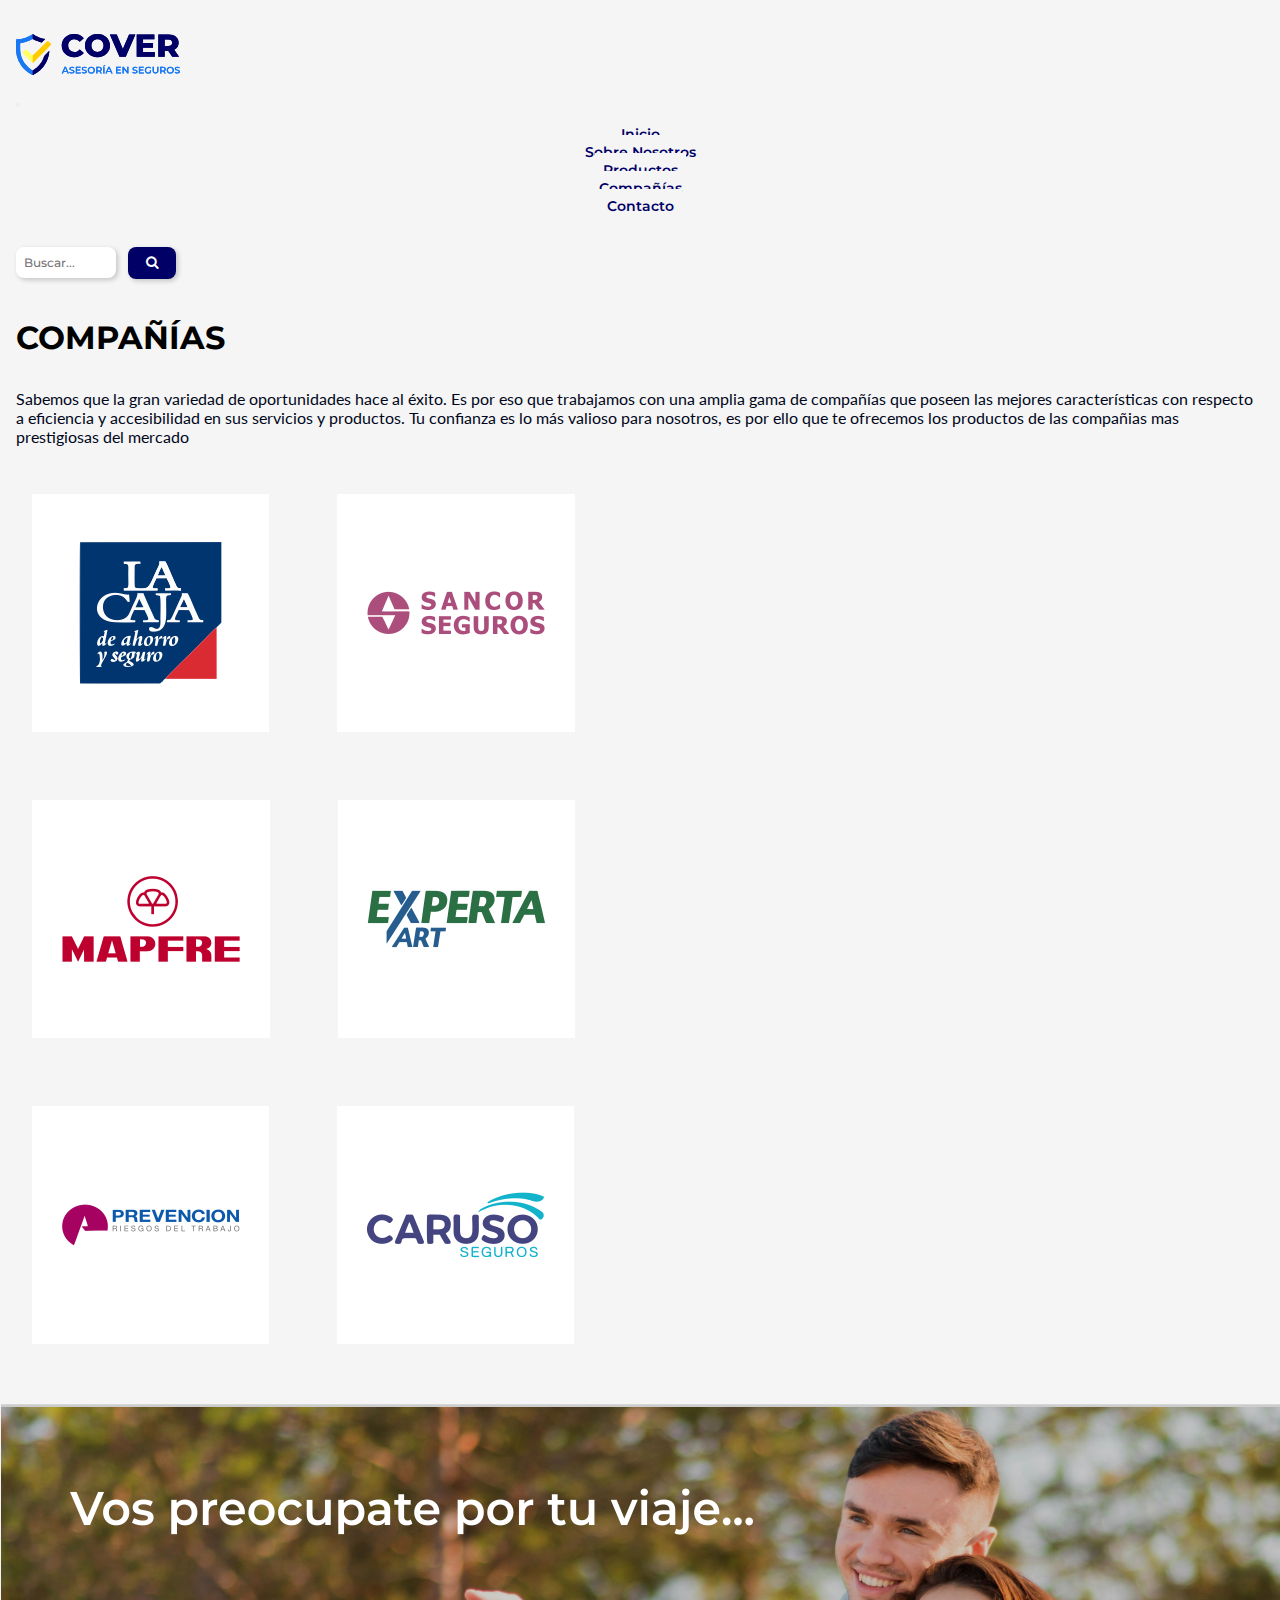
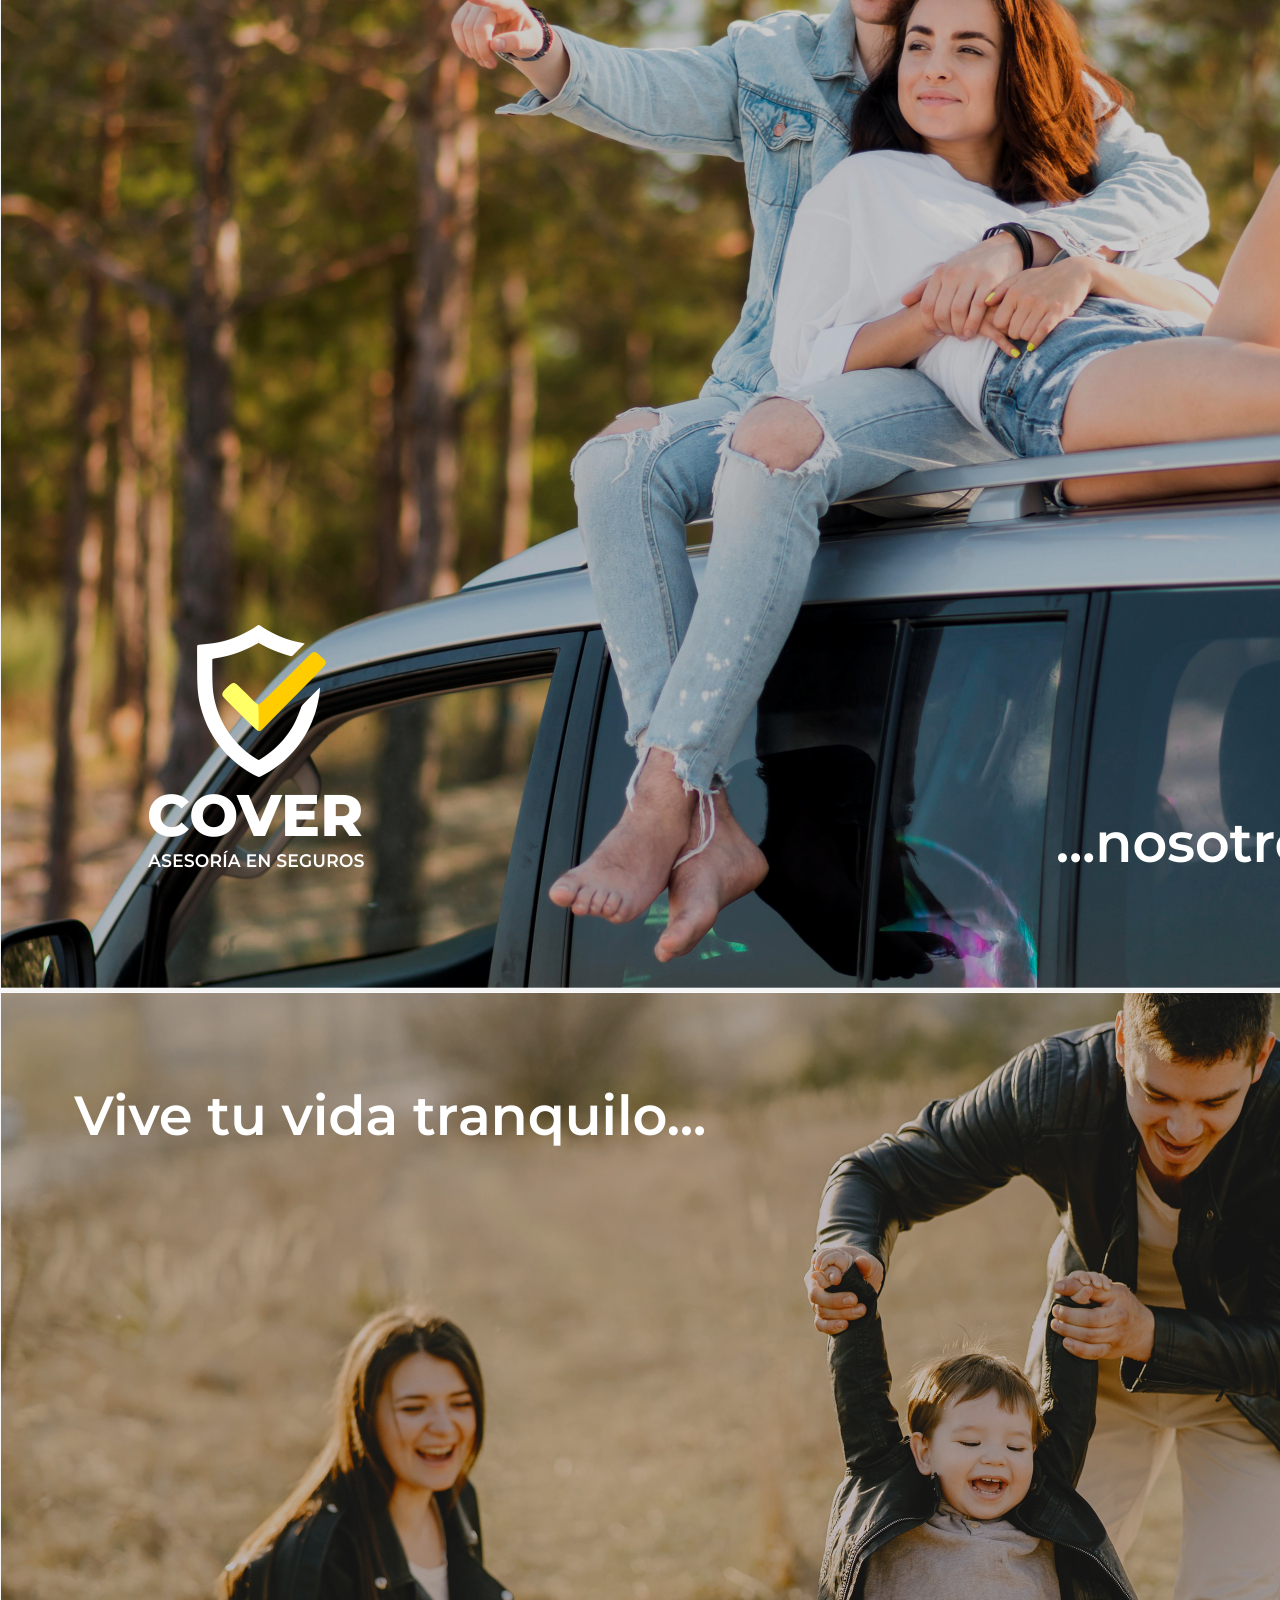
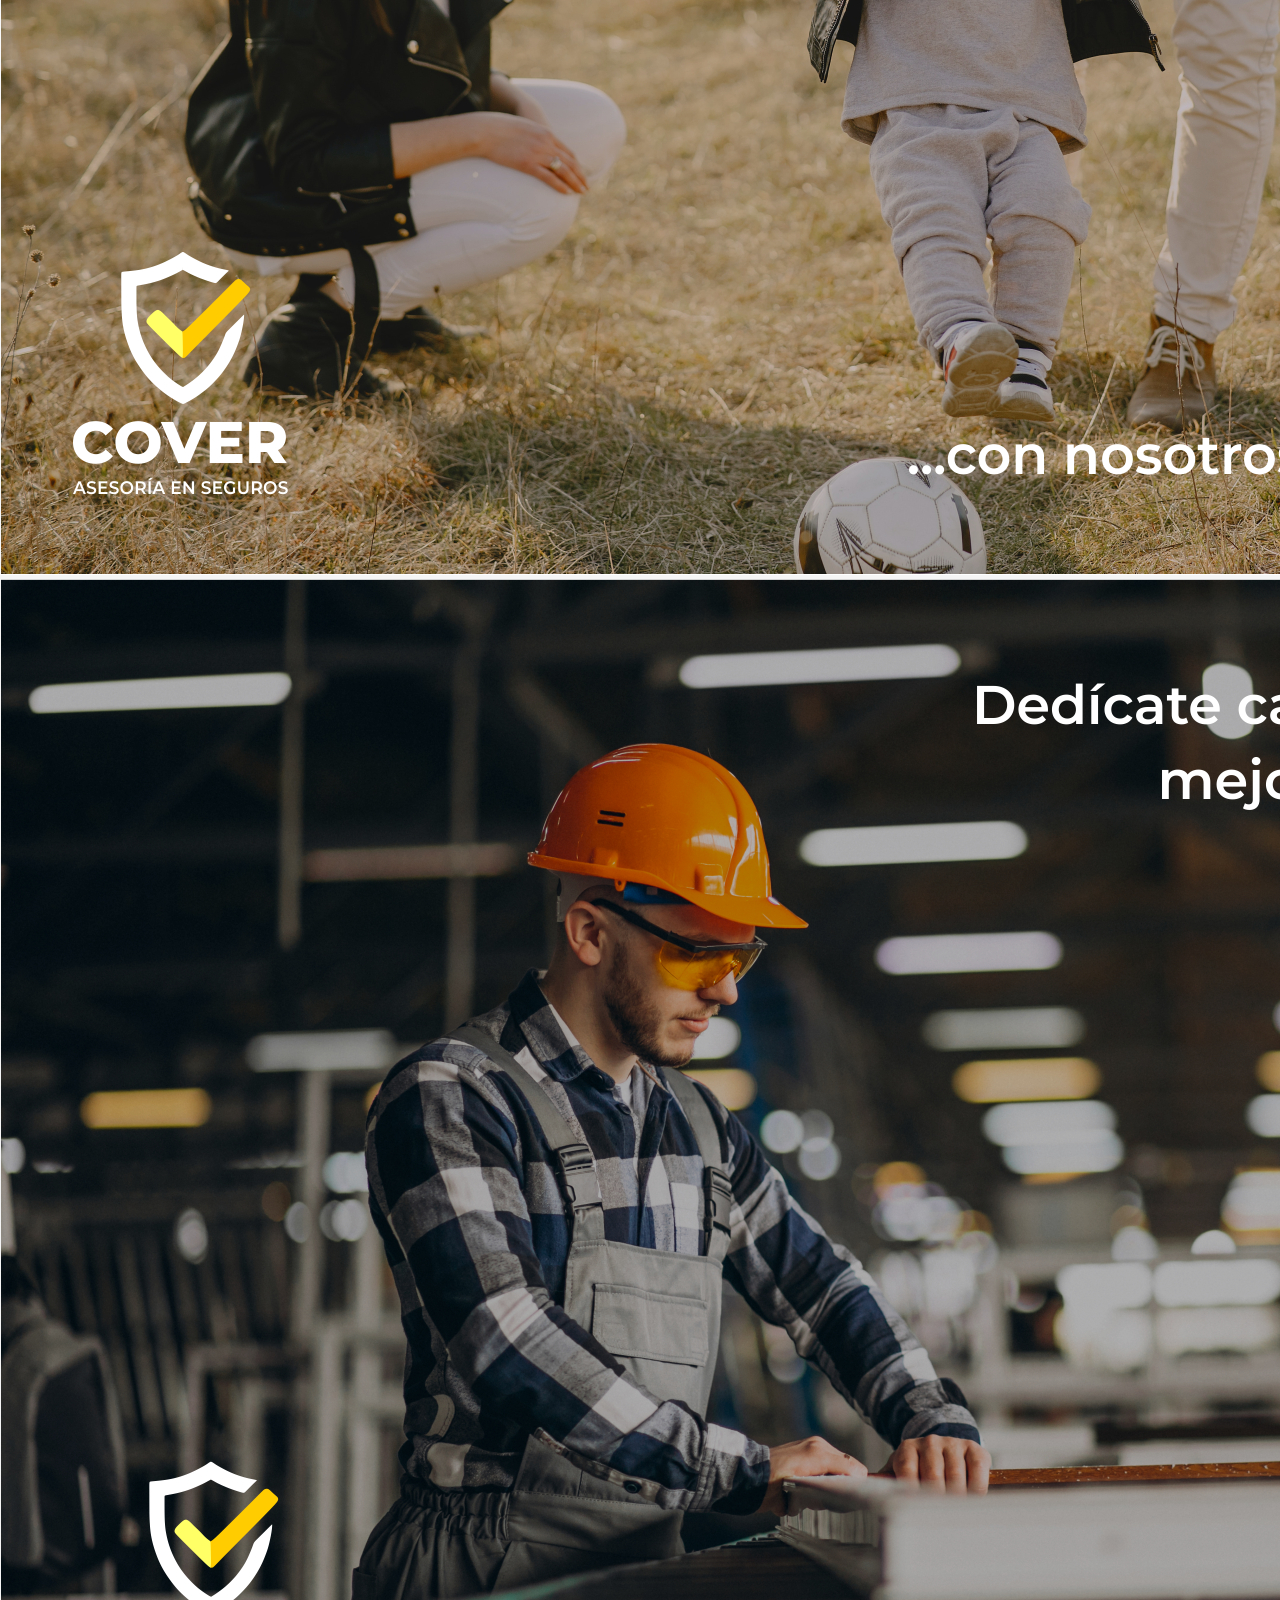
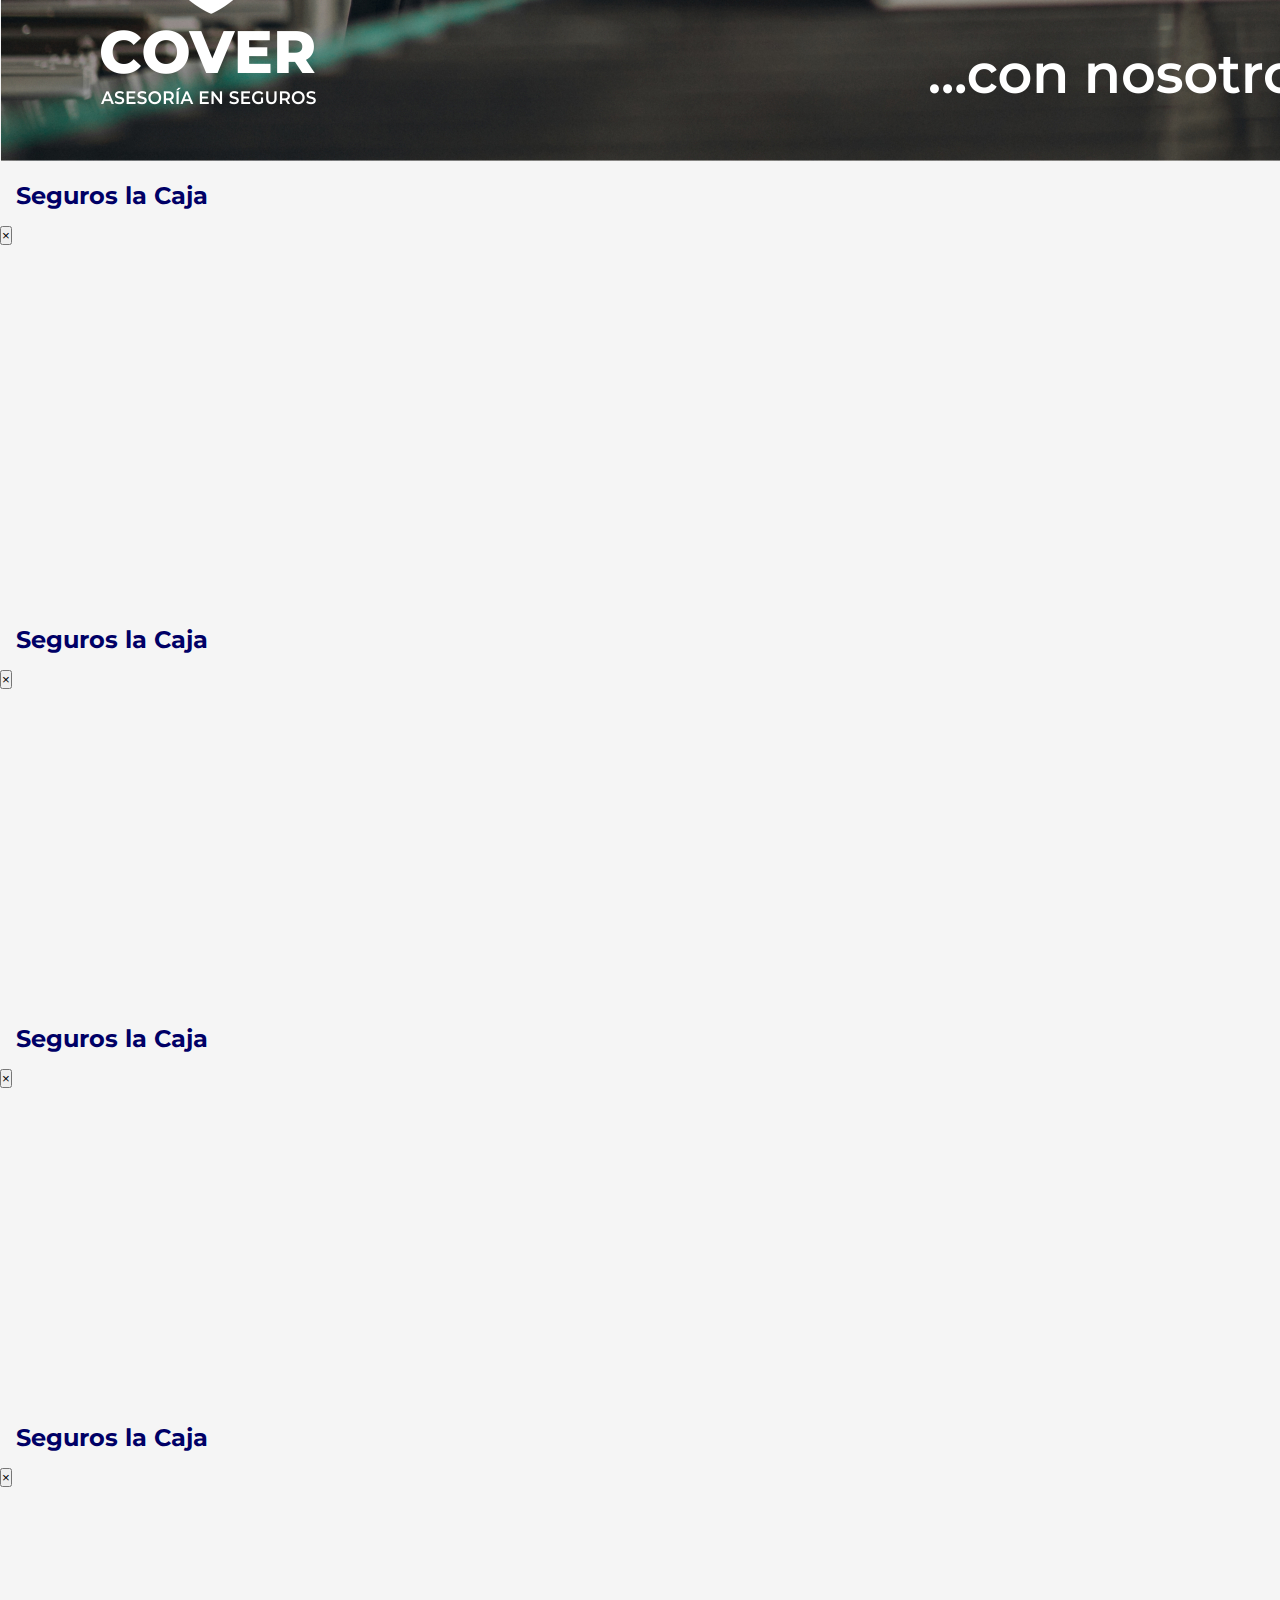
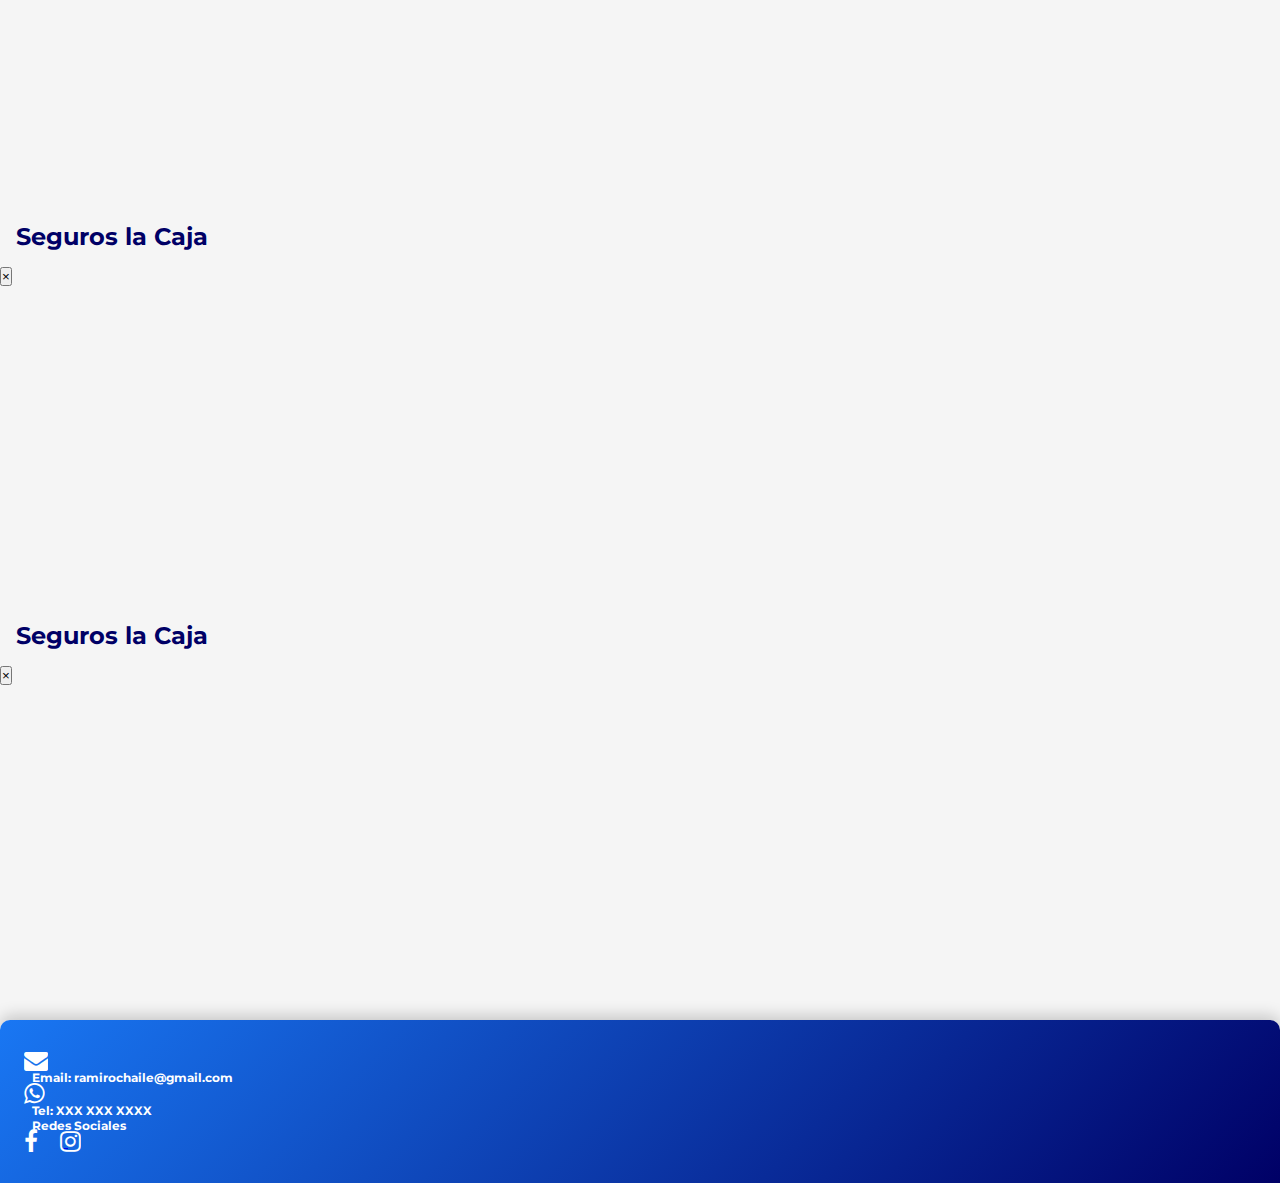
==== companias.html @ 0ffdca9f "Archivos a commit" ====
<!DOCTYPE html>
<html lang="ES">
    <head>
        <meta charset="UTF-8">

        <meta name="viewport" content="width=device-width, initial-scale=1">

        <meta name="keywords" content="seguros, seguro de auto, seguro de vida, art, la caja, sancor, caruso, experta, poliza, seguro de moto, seguro patrimonial, sepelio, accidentes personales, prevención">
        
        <title>Compañías - COVER</title>

        <link rel="stylesheet" href="https://cdnjs.cloudflare.com/ajax/libs/animate.css/4.1.1/animate.min.css">
        
        <link rel="stylesheet" href="https://cdnjs.cloudflare.com/ajax/libs/font-awesome/4.7.0/css/font-awesome.min.css">

        <link rel="stylesheet" href="https://cdn.jsdelivr.net/npm/bootstrap@4.5.3/dist/css/bootstrap.min.css" integrity="sha384-TX8t27EcRE3e/ihU7zmQxVncDAy5uIKz4rEkgIXeMed4M0jlfIDPvg6uqKI2xXr2" crossorigin="anonymous">
        
        <link rel="stylesheet" href="css/estilos.css">
    </head>

    <body>
        <header>
            <nav class="navbar navbar-expand-md navbar-light justify-content-between">
                <!--logo de cover-->
                <a class="navbar-brand link_logo" href="index.html">
                    <img src="Multimedia/Logo_COVER.svg" class="img-fluid" alt="logo cover">
                </a>
                
                <button class="navbar-toggler" type="button" data-toggle="collapse" data-target="#navbarTogglerDemo02"
                    aria-controls="navbarTogglerDemo02" aria-expanded="false" aria-label="Toggle navigation">
                    <span class="navbar-toggler-icon"></span>
                </button>
                
                <!--menu-->
                <div class="collapse navbar-collapse row justify-content-between align-items-center" id="navbarTogglerDemo02">
                    <ul class="navbar-nav mr-auto mt-2 mt-lg-0">
                        <li class="nav-item">
                            <a href="index.html">Inicio</a>
                        </li>
                        <li class="nav-item">
                            <a href="sobre-nosotros.html">Sobre Nosotros</a>
                        </li>
                        <li class="nav-item">
                            <a href="productos.html">Productos</a>
                        </li>
                        <li class="nav-item">
                            <a href="compañias.html">Compañías</a>
                        </li>
                        <li class="nav-item">
                            <a href="contacto.html">Contacto</a>
                        </li>
                    </ul>
                
                <!--barra de busqueda-->
                    <form class="buscador form-inline my-2 my-lg-0">
                        <input class="barra form-control mr-sm-2" type="search" placeholder="Buscar...">
                        <button class="buscar btn my-2 my-sm-0" type="submit">
                            <i class="fa fa-search"></i>
                        </button>
                    </form>
                </div>
            </nav>
        </header>

        <main>
            <div class="container">
                <div>
                    <h1>COMPAÑÍAS</h1>
                </div>
                <section class="catalogox6">
                    <p>Sabemos que la gran variedad de oportunidades hace al éxito. Es por eso que trabajamos con una amplia gama de compañías que poseen las mejores características con respecto a eficiencia y accesibilidad en sus servicios y productos. Tu confianza es lo más valioso para nosotros, es por ello que te ofrecemos los productos de las compañias mas prestigiosas del mercado</p> 
                    <div class="row justify-content-between align-items-center wow animate__animated animate__fadeIn">
                        <div class="col-12 col-md-4">
                            <img src="Multimedia/Caja_compañias.jpg" class="img-fluid" alt="logo la caja" data-toggle="modal" data-target="#video-caja">
                            <img src="Multimedia/Sancor_compañias.jpg" class="img-fluid" alt="logo de sancor" data-toggle="modal" data-target="#video-sancor">
                        </div>
                        <div class="col-12 col-md-4">
                            <img src="Multimedia/Mapfre_compañias.jpg" class="img-fluid" alt="logo de mapfre" data-toggle="modal" data-target="#video-mapfre">
                            <img src="Multimedia/Experta_compañias.jpg" class="img-fluid" alt="logo de experta" data-toggle="modal" data-target="#video-experta">
                        </div>
                        <div class="col-12 col-md-4">
                            <img src="Multimedia/Prevencion_compañias.jpg" class="img-fluid" alt="logo de prevencion" data-toggle="modal" data-target="#video-prevencion">
                            <img src="Multimedia/Caruso_compañias.jpg" class="img-fluid" alt="logo de caruso" data-toggle="modal" data-target="#video-caruso"> 
                        </div>
                    </div>
                </section>
                
                <section>
                    <div class="row justify-content-center align-items-center"> 
                        <div id="carouselExampleIndicators" class="carousel slide col-md-10 my-4" data-ride="carousel">
                            <ol class="carousel-indicators">
                            <li data-target="#carouselExampleIndicators" data-slide-to="0" class="active"></li>
                            <li data-target="#carouselExampleIndicators" data-slide-to="1"></li>
                            <li data-target="#carouselExampleIndicators" data-slide-to="2"></li>
                            </ol>
                            <div class="carousel-inner">
                            <div class="carousel-item active">
                                <img src="Multimedia/Banner_home.jpg" class="d-block w-100" alt="gente en un auto"> 
                            </div>
                            <div class="carousel-item">
                                <img src="Multimedia/Banner_productos.jpg" class="d-block w-100" alt="padres con su hijo en el campo">
                            </div>
                            <div class="carousel-item">
                                <img src="Multimedia/Banner_compañias.jpg" class="d-block w-100" alt="hombre ensamblando una ventana">
                            </div>
                            </div>
                            <a class="carousel-control-prev" href="#carouselExampleIndicators" role="button" data-slide="prev">
                            <span class="carousel-control-prev-icon" aria-hidden="true"></span>
                            <span class="sr-only">Previous</span>
                            </a>
                            <a class="carousel-control-next" href="#carouselExampleIndicators" role="button" data-slide="next">
                            <span class="carousel-control-next-icon" aria-hidden="true"></span>
                            <span class="sr-only">Next</span>
                            </a>
                        </div>
                    </div>
                </section>
            </div>

            <section class="modal-companias">
                <!-- modal la caja -->
                <div class="modal fade" id="video-caja" tabindex="-1" aria-labelledby="exampleModalLabel" aria-hidden="true">
                    <div class="modal-dialog modal-lg">
                        <div class="modal-content">
                            <div class="modal-header">
                                <h2 class="modal-title" id="exampleModalLabel">Seguros la Caja</h2>
                                <button type="button" class="close" data-dismiss="modal" aria-label="Close">
                                <span aria-hidden="true">&times;</span>
                                </button>
                            </div>
                            <div class="modal-body">
                                <iframe width="640" height="360" src="https://www.youtube.com/embed/HlJKCazLMvU" frameborder="0" allow="accelerometer; autoplay; clipboard-write; encrypted-media; gyroscope; picture-in-picture" allowfullscreen class="container-fluid"></iframe>
                            </div>
                        </div>
                    </div>
                </div>
                
                <!-- modal sancor -->
                <div class="modal fade" id="video-sancor" tabindex="-1" aria-labelledby="exampleModalLabel" aria-hidden="true">
                    <div class="modal-dialog modal-lg">
                        <div class="modal-content">
                            <div class="modal-header">
                                <h2 class="modal-title" id="exampleModalLabel">Seguros la Caja</h2>
                                <button type="button" class="close" data-dismiss="modal" aria-label="Close">
                                <span aria-hidden="true">&times;</span>
                                </button>
                            </div>
                            <div class="modal-body">
                                <iframe width="560" height="315" src="https://www.youtube.com/embed/t7zXTLhhemU" frameborder="0" allow="accelerometer; autoplay; clipboard-write; encrypted-media; gyroscope; picture-in-picture" allowfullscreen class="container-fluid"></iframe>
                            </div>
                        </div>
                    </div>
                </div>

                <!-- modal mapfre -->
                <div class="modal fade" id="video-mapfre" tabindex="-1" aria-labelledby="exampleModalLabel" aria-hidden="true">
                    <div class="modal-dialog modal-lg">
                        <div class="modal-content">
                            <div class="modal-header">
                                <h2 class="modal-title" id="exampleModalLabel">Seguros la Caja</h2>
                                <button type="button" class="close" data-dismiss="modal" aria-label="Close">
                                <span aria-hidden="true">&times;</span>
                                </button>
                            </div>
                            <div class="modal-body">
                                <iframe width="560" height="315" src="https://www.youtube.com/embed/Rt0K0_74h3g" frameborder="0" allow="accelerometer; autoplay; clipboard-write; encrypted-media; gyroscope; picture-in-picture" allowfullscreen class="container-fluid"></iframe>
                            </div>
                        </div>
                    </div>
                </div>

                <!-- modal experta -->
                <div class="modal fade" id="video-experta" tabindex="-1" aria-labelledby="exampleModalLabel" aria-hidden="true">
                    <div class="modal-dialog modal-lg">
                        <div class="modal-content">
                            <div class="modal-header">
                                <h2 class="modal-title" id="exampleModalLabel">Seguros la Caja</h2>
                                <button type="button" class="close" data-dismiss="modal" aria-label="Close">
                                <span aria-hidden="true">&times;</span>
                                </button>
                            </div>
                            <div class="modal-body">
                                <iframe width="560" height="315" src="https://www.youtube.com/embed/iCLmuOPPe90" frameborder="0" allow="accelerometer; autoplay; clipboard-write; encrypted-media; gyroscope; picture-in-picture" allowfullscreen class="container-fluid"></iframe>
                            </div>
                        </div>
                    </div>
                </div>

                <!-- modal prevencion -->
                <div class="modal fade" id="video-prevencion" tabindex="-1" aria-labelledby="exampleModalLabel" aria-hidden="true">
                    <div class="modal-dialog modal-lg">
                        <div class="modal-content">
                            <div class="modal-header">
                                <h2 class="modal-title" id="exampleModalLabel">Seguros la Caja</h2>
                                <button type="button" class="close" data-dismiss="modal" aria-label="Close">
                                <span aria-hidden="true">&times;</span>
                                </button>
                            </div>
                            <div class="modal-body">
                                <iframe width="560" height="315" src="https://www.youtube.com/embed/jJbEKmm_jBE" frameborder="0" allow="accelerometer; autoplay; clipboard-write; encrypted-media; gyroscope; picture-in-picture" allowfullscreen class="container-fluid"></iframe>
                            </div>
                        </div>
                    </div>
                </div>

                 <!-- modal caruso -->
                 <div class="modal fade" id="video-caruso" tabindex="-1" aria-labelledby="exampleModalLabel" aria-hidden="true">
                    <div class="modal-dialog modal-lg">
                        <div class="modal-content">
                            <div class="modal-header">
                                <h2 class="modal-title" id="exampleModalLabel">Seguros la Caja</h2>
                                <button type="button" class="close" data-dismiss="modal" aria-label="Close">
                                <span aria-hidden="true">&times;</span>
                                </button>
                            </div>
                            <div class="modal-body">
                                <iframe width="560" height="315" src="https://www.youtube.com/embed/3tds2s4Ql-g" frameborder="0" allow="accelerometer; autoplay; clipboard-write; encrypted-media; gyroscope; picture-in-picture" allowfullscreen class="container-fluid"></iframe>
                            </div>
                        </div>
                    </div>
                </div>
            </section>
        </main>
    
        <footer class="pie">
            <div class="row row-cols-2 justify-content-around align-items-center">
                <section class="col-12 col-lg-9 row row-cols-2 justify-content-around align-items-center">
                    <div class="col-12 col-sm-6 row row-cols-2 justify-content-around align-items-center mt-4">
                        <i class="col-1 fa fa-envelope"></i>
                        <p class="col-11">Email: ramirochaile@gmail.com</p>
                    </div>    
                    
                    <div class="col-12 col-sm-6 row row-cols-2 justify-content-between align-items-center mt-4">
                        <a href="https://wa.link/25ui5s" class="col-1">
                            <i class="fa fa-whatsapp"></i>
                        </a>
                        
                        <p class="col-11">Tel: XXX XXX XXXX</p>
                    </div>
                </section>

                <section class="col-12 col-lg-3 row row-cols-2 justify-content-end align-items-center mt-4">
                    <div class="col-8 col-sm-9">
                        <p class="text-right">Redes Sociales</p>
                    </div>    
                    
                    <div class="col-4 col-sm-3 row row-cols-2">
                        <a href="https://www.facebook.com/COVER-Asesor%C3%ADa-en-Seguros-105565467604533" class="col-6">
                            <i class="fa fa-facebook  ml-2"></i>
                        </a>
                        
                        <a href="https://www.instagram.com/cover_seguros/" class="col-6">
                            <i class="fa fa-instagram  ml-2"></i>
                        </a>
                    </div>
                </section> 
            </div>
        </footer>

        <!--WOW-->
        <script src="js/wow.min.js"></script>
        <script>
        new WOW().init();
        </script>

        <!--Bootstrap-->
        <script src="https://code.jquery.com/jquery-3.5.1.slim.min.js" integrity="sha384-DfXdz2htPH0lsSSs5nCTpuj/zy4C+OGpamoFVy38MVBnE+IbbVYUew+OrCXaRkfj" crossorigin="anonymous"></script>
        <script src="https://cdn.jsdelivr.net/npm/popper.js@1.16.1/dist/umd/popper.min.js" integrity="sha384-9/reFTGAW83EW2RDu2S0VKaIzap3H66lZH81PoYlFhbGU+6BZp6G7niu735Sk7lN" crossorigin="anonymous"></script>
        <script src="https://cdn.jsdelivr.net/npm/bootstrap@4.5.3/dist/js/bootstrap.min.js" integrity="sha384-w1Q4orYjBQndcko6MimVbzY0tgp4pWB4lZ7lr30WKz0vr/aWKhXdBNmNb5D92v7s" crossorigin="anonymous"></script>
    </body>
</html>
---- css/estilos.css ----
@import url('https://fonts.googleapis.com/css2?family=Lato:ital,wght@0,300;0,400;1,300;1,400&family=Montserrat:ital,wght@0,300;0,400;0,600;0,700;1,300;1,400;1,600;1,700&display=swap');

* {
    margin: 0;
    padding: 0;
    box-sizing: border-box;
    z-index: 0;
}

/**Estilos generales**/

body {
    background-color: whitesmoke;
    }

h1{
    color: #000000;
    font-style: normal;
    font-weight: 700;
    font-family: 'Montserrat', sans-serif;
    font-size: 200%;
    padding: 16px;
    }

h2 {
    color: #000066;
    font-style: normal;
    font-weight: 700;
    font-family: 'Montserrat', sans-serif;
    font-size: 24px;
    padding: 16px;
    text-align: left;
}


h3 {
    color: #1977F3;
    font-style: normal;
    font-weight: 700;
    font-family: 'Montserrat', sans-serif;
    font-size: 24px;
    padding: 16px;
    text-align: left;
}

p{
    color: #000620;
    font-style: normal;
    font-size: large;
    font-weight: 400;
    font-family: 'Lato', sans-serif;
    line-height: auto;
    font-size: 1rem;
    padding: 16px;
    text-align: left;
}

ul{
    list-style-type: none;
    padding: 8px;
    margin: 8px;
    text-align: center;
}

.carousel-indicators li {
    width: 8px;
    height: 8px;
    border-radius: 50%;
}


/**Estilos Header**/

.link_logo {
    text-decoration: none;
    border: none; 
    padding: 8px;
    border-radius: 8px;
    margin: 8px;
}

.link_logo img {
    max-width: 180px;
    padding: 8px;
    margin: 8px;
    display: block;
    transition: transform 0.5s ease-in-out;
}

.link_logo img:hover {
    max-width: 180px;
    padding: 8px;
    margin: 8px;
    display: block;
    transform: scale(1.1);
}

.buscador {
    padding: 8px;
    margin: 8px 0;
    border: none;
   }
   
.buscador .buscar  {
    width: 48px;
    height:32px;
    background-color:#000066;
    color: white; 
    border: none;
    border-radius: 8px;
    box-shadow: 2px 2px 5px rgba(0, 0, 0, 0.2);
    transition: background-color 0.5s ease-out;
   }
   
.buscador .buscar:hover {
    width: 48px;
    height:32px;
    background-color: #1977F3;
    color: white; 
    border-radius: 8px;
    box-shadow: 2px 2px 5px rgba(0, 0, 0, 0.2);
}   

.buscador .barra {
    width: 100px;
    padding: 8px;
    margin: 8px;
    border-radius: 8px;
    font-size: 12px;
    border: none; 
    font-style: normal;
    font-weight: 500;
    font-family: 'Montserrat', sans-serif;
    color: black;
    background-color: white;
    box-shadow: 2px 2px 5px rgba(0, 0, 0, 0.2);
    transition: width 0.5s ease-in-out;
}

.buscador .barra:focus {
    width: 70%;
    padding: 8px;
    margin: 8px;
    border-radius: 8px;
    font-size: 12px;
    border: none; 
    font-style: normal;
    font-weight: 400;
    font-family: 'Montserrat', sans-serif;
    color: black;
    background-color: white;
    box-shadow: 2px 2px 5px rgba(0, 0, 0, 0.2);
    outline: none;
    }


nav ul a {
    color: #000066; 
    font-size: 14px;
    background-color: whitesmoke; 
    border-bottom: 2px solid  rgb(0, 0, 102, 0);
    font-style: normal;
    font-weight: 600;
    font-family: 'Montserrat', sans-serif; 
    padding: 8px;
    text-decoration: none;
    transition: border 0.3s ease-in;
    text-align: center;
    }

nav ul a:visited {
    color:#000066; 
    font-size: 14px;
    background-color: whitesmoke; 
    font-style: normal;
    font-weight: 600;
    font-family: 'Montserrat', sans-serif; 
    padding: 8px;
    text-decoration: none;
    text-align: center;
   }

nav ul a:hover {
    color: #000066;
    background-color: whitesmoke; 
    font-size: 14px;
    border-bottom: 2px solid  rgb(0, 0, 102, 1); 
    font-style: normal;
    font-weight: 600;
    font-family: 'Montserrat', sans-serif; 
    padding: 8px;
    text-decoration: none;
    text-align: center;
  }

nav ul a:active {
    background-color:whitesmoke;
    color: #1977F3;
    font-size: 14px;
    border: none; 
    font-style: normal;
    font-weight: 700;
    font-family: 'Montserrat', sans-serif; 
    padding: 8px;
    text-decoration: none;
    border-radius: 8px;
    text-align: center;
}

/**Estilos del Main Index**/

.catalogox4 img {
    width: 45%;
    padding: 16px;
    margin: 8px;
    transition: transform 0.3s ease-out;
    }

.catalogox4 img:hover {
    width: 45%;
    padding: 16px;
    margin: 8px;
    transform: scale(1.1);
    }

.catalogox4 .titulos-badge {
    color: #1977F3;
    font-style: normal;
    font-weight: 700;
    font-size: 1.5rem;
    font-family: 'Montserrat', sans-serif;
    text-align: center;
}

/**Estilos del Main Productos y Compañias**/
.catalogox6 img{
    padding:0;
    margin:32px;
}

.catalogox6 img {
    transition: transform 0.3s ease-out;
}

.catalogox6 img:hover {
  transform: scale(1.2)
}

/**Estilos del Main Sobre Nosotros**/

.fotos_about {
    display: flex;
    flex-direction: row;
    flex-wrap: wrap;
    justify-content: space-between;
    margin: auto;
    max-width: 1440px;
} 

.fotos_about img {
    width: 100%;
    padding: 16px;
}

/**Estilos del Main Formulario de Contacto**/

.formulario {
    background-color: #000066;
    color: white;
    padding: 16px;
    border-radius: 8px
    }

.formulario h4 {
    color:#ffffff;
    font-style: normal;
    font-size: 20px;
    font-weight: 700;
    font-family: 'Montserrat', sans-serif;
    padding: 8px;
    }

.datos-personales input {
    width: 200px;
    margin: 8px;
    padding: 8px;
    border-radius: 8px;
    color: rgba(0, 0, 0, 0.6);
    font-style: normal;
    font-size: 12px;
    font-weight: 400;
    font-family: 'Montserrat', sans-serif;
    background-color: whitesmoke;
    border: none;
    }

.datos-personales label{
    display: block;
    padding: 8px;
}

.consulta label {
    display: inline;
    padding: 16px;
    margin: 8px;
}

.consulta textarea {
    display: block;
    padding: 16px;
    margin: 16px;
    border-radius: 8px;
    color: rgba(0, 0, 0, 0.6);
    font-style: normal;
    font-size: 12px;
    font-weight: 400;
    font-family: 'Montserrat', sans-serif;
    background-color: whitesmoke;
    border: none;
}

.consulta .button {
    display: block;
    padding: 16px;
    margin: 16px;
    border-radius: 8px;
    color: rgba(0, 0, 0, 0.6);
    font-style: normal;
    font-size: larger;
    font-weight: 700;
    font-family: 'Montserrat', sans-serif;
    background-color: whitesmoke;
    border: none;

}

.consulta .button:active {
    display: block;
    padding: 16px;
    margin: 16px;
    border-radius: 8px;
    color:#ffffff;
    font-style: normal;
    font-size: larger;
    font-weight: 700;
    font-family: 'Montserrat', sans-serif;
    background-color: #1977F3;
    border: none;

}

label {
    color: white;
    font-style: normal;
    font-weight: 400;
    font-family: 'Lato', sans-serif;
    font-size: 16px;
    padding: 8px;
}

.acepto {
    font-style: normal;
    font-weight: 700;
    font-family: 'Lato', sans-serif;
    padding: 8px;
}

/**Estilos del footer**/

.pie {
    max-width: 100%;
    margin:16px 0 0;
    background: linear-gradient(-45deg, #000620, #000066, #1977F3);
    background-size: 200% 200%;
    padding: 32px;
    border-radius: 10px 10px 0 0;
    box-shadow: 0 -4px 16px rgba(0, 0, 0, 0.2);
    animation-name: footer-gradient;
    animation-duration: 10s;
    animation-iteration-count: infinite;
    animation-timing-function: ease;
   }

.pie p {
    color: #ffffff;
    font-style: normal;
    font-weight: 700;
    font-family: 'Montserrat', sans-serif;
    font-size: 12px;
    }

.pie i {
    width: 32px;
    transform: scale(1.5);
    padding: 0;
    margin:0;
    color: white;
    transition: color 0.3s ease-out;
    transition: transform 0.3s ease-out;
}

.pie i:hover {
    width: 32px;
    transform: scale(1.7);
    padding:0;
    margin:0;
    color: rgb(255, 217, 0);
}

.pie p {
    margin:0;
    padding:0;
    }

.pie a{
    margin:0;
    padding:0;

}


/** Animaciones**/
@keyframes footer-gradient {
    
    0% {
        background-position: 0% 50%;
	}
	50% {
		background-position: 100% 50%;
	}
	100% {
		background-position: 0% 50%;
	}
}
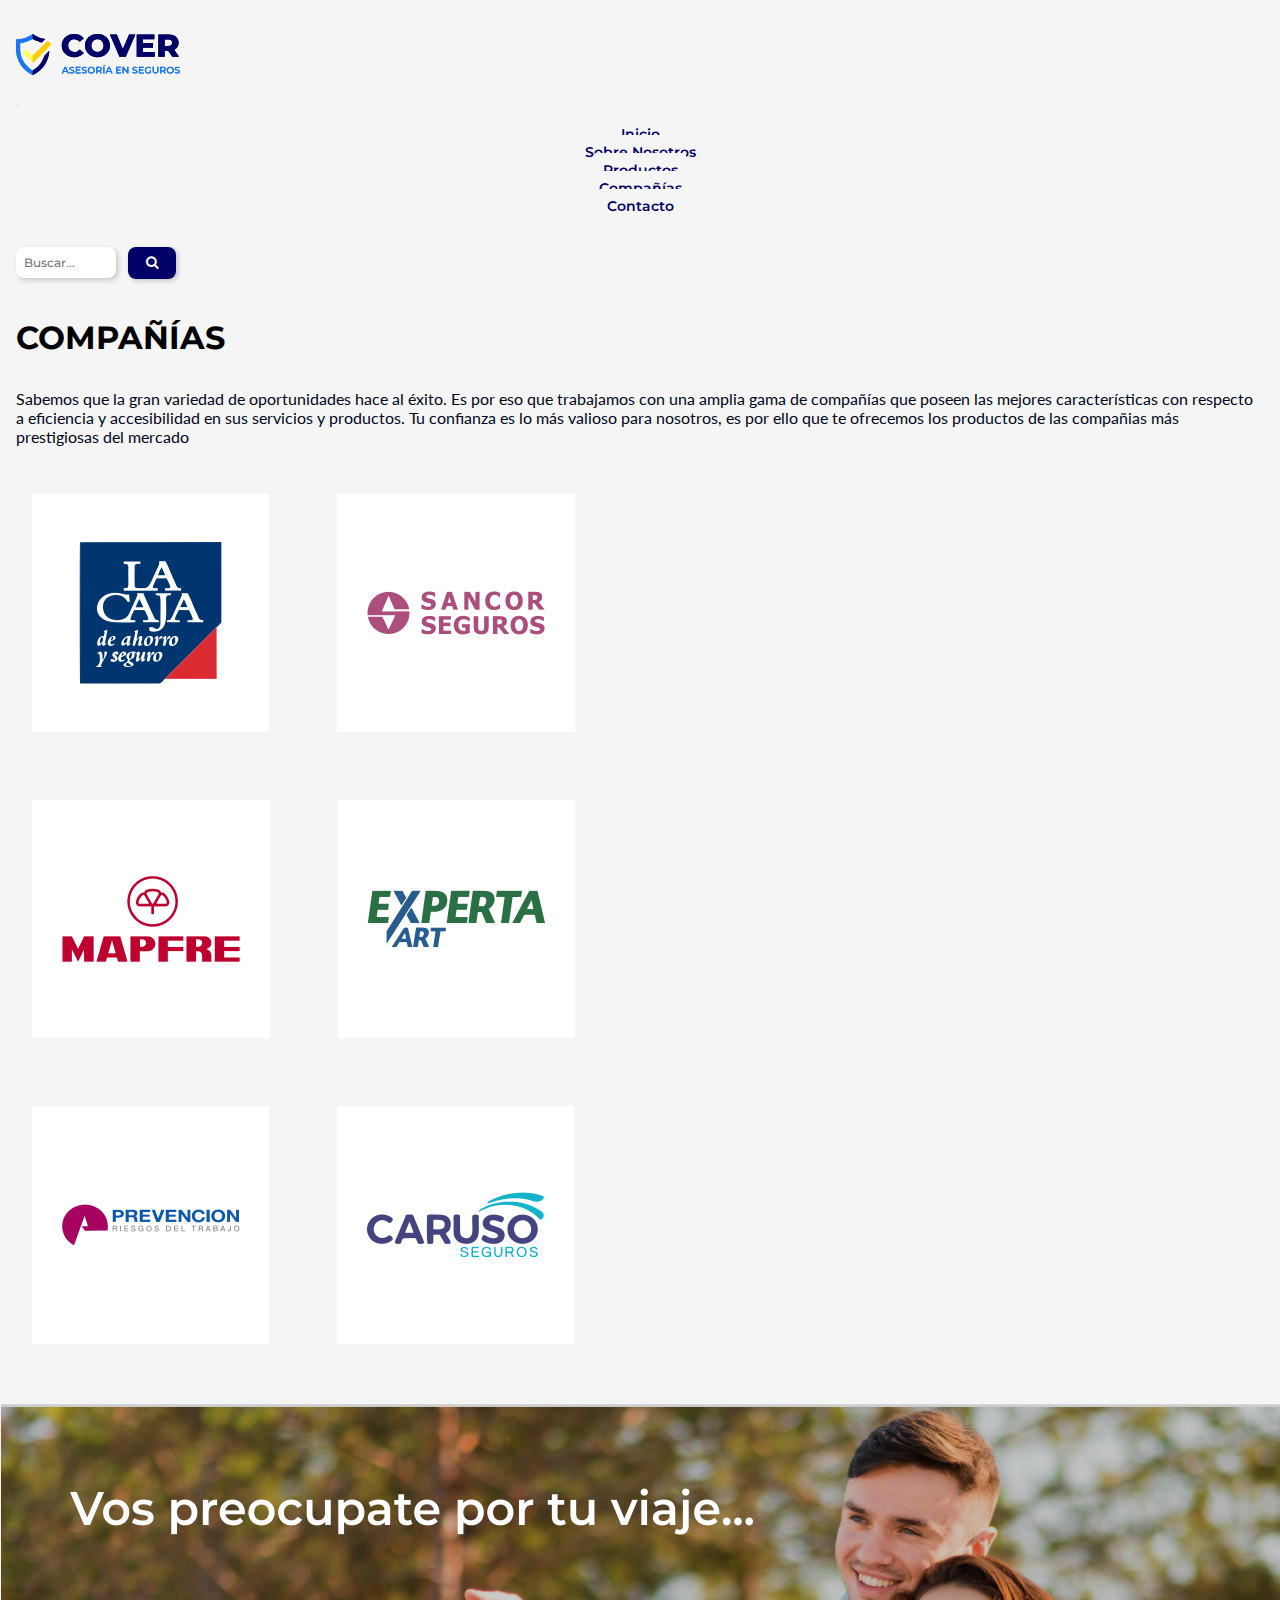
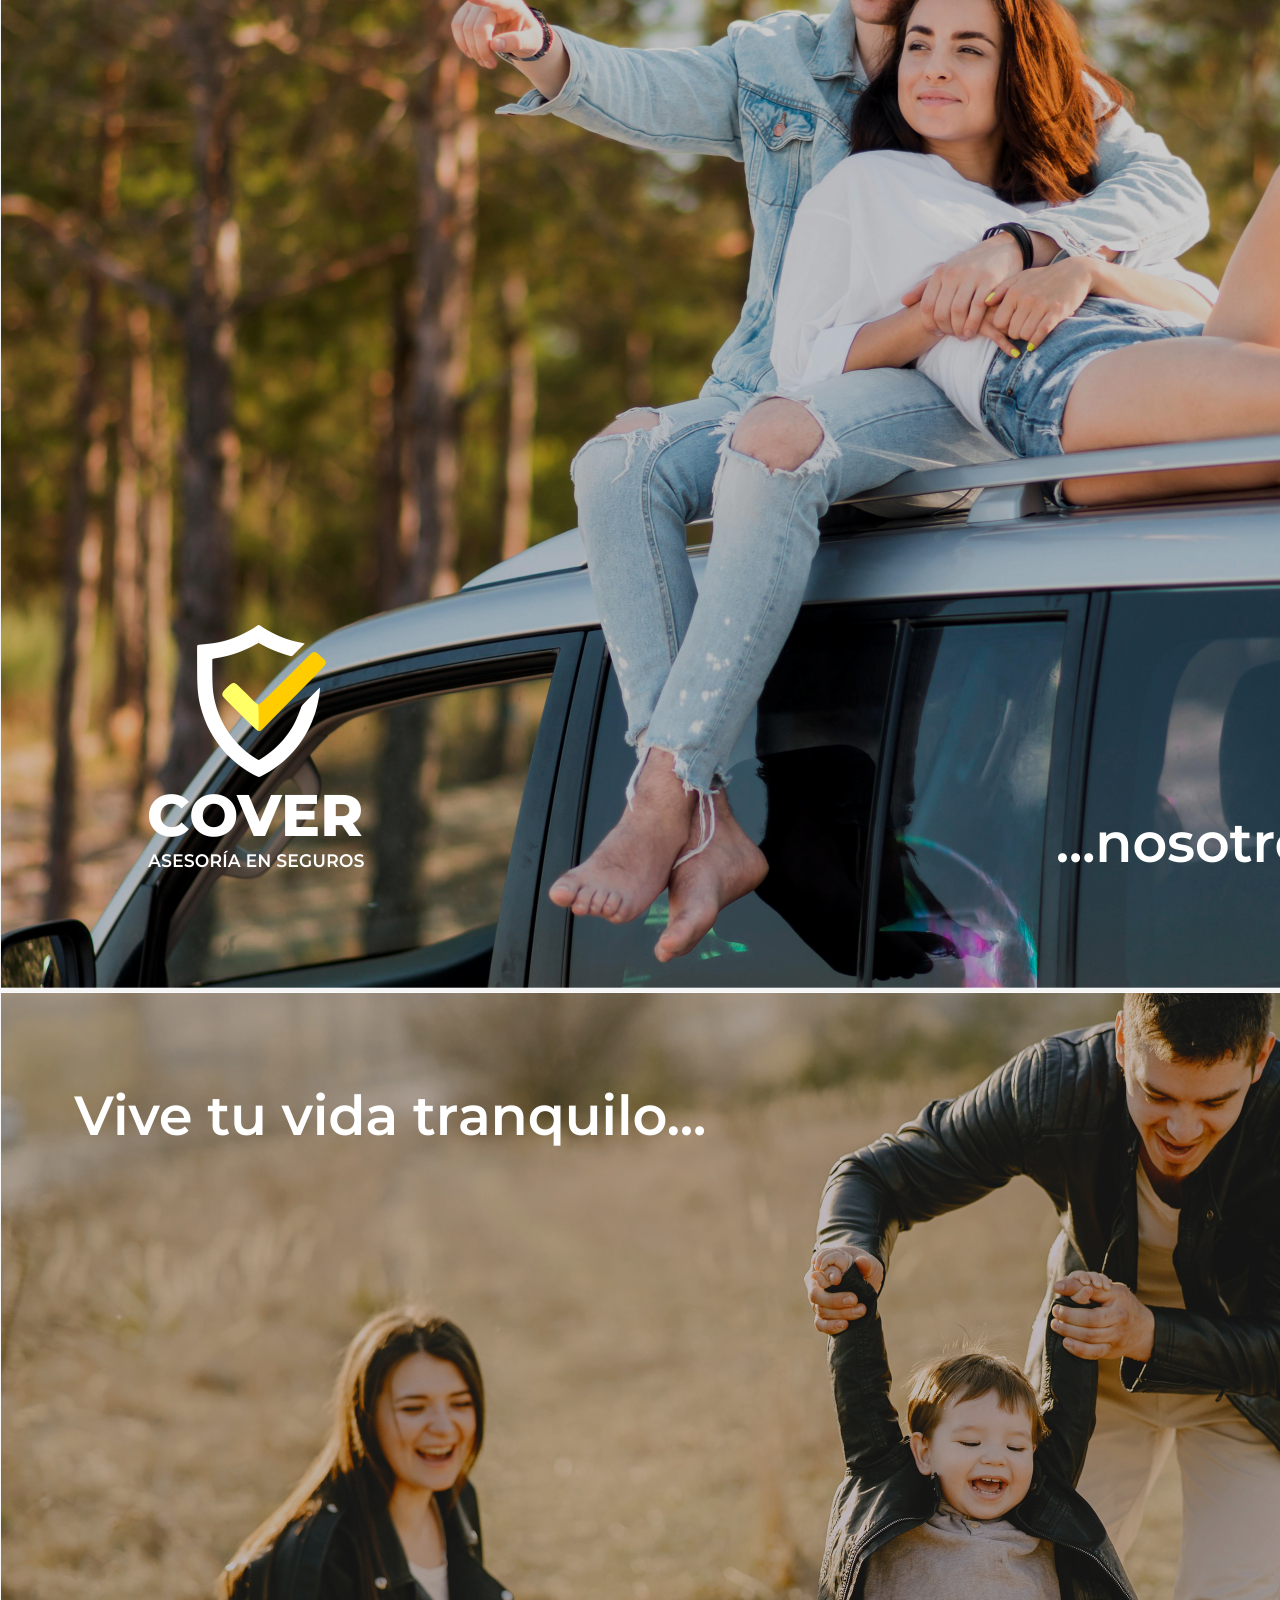
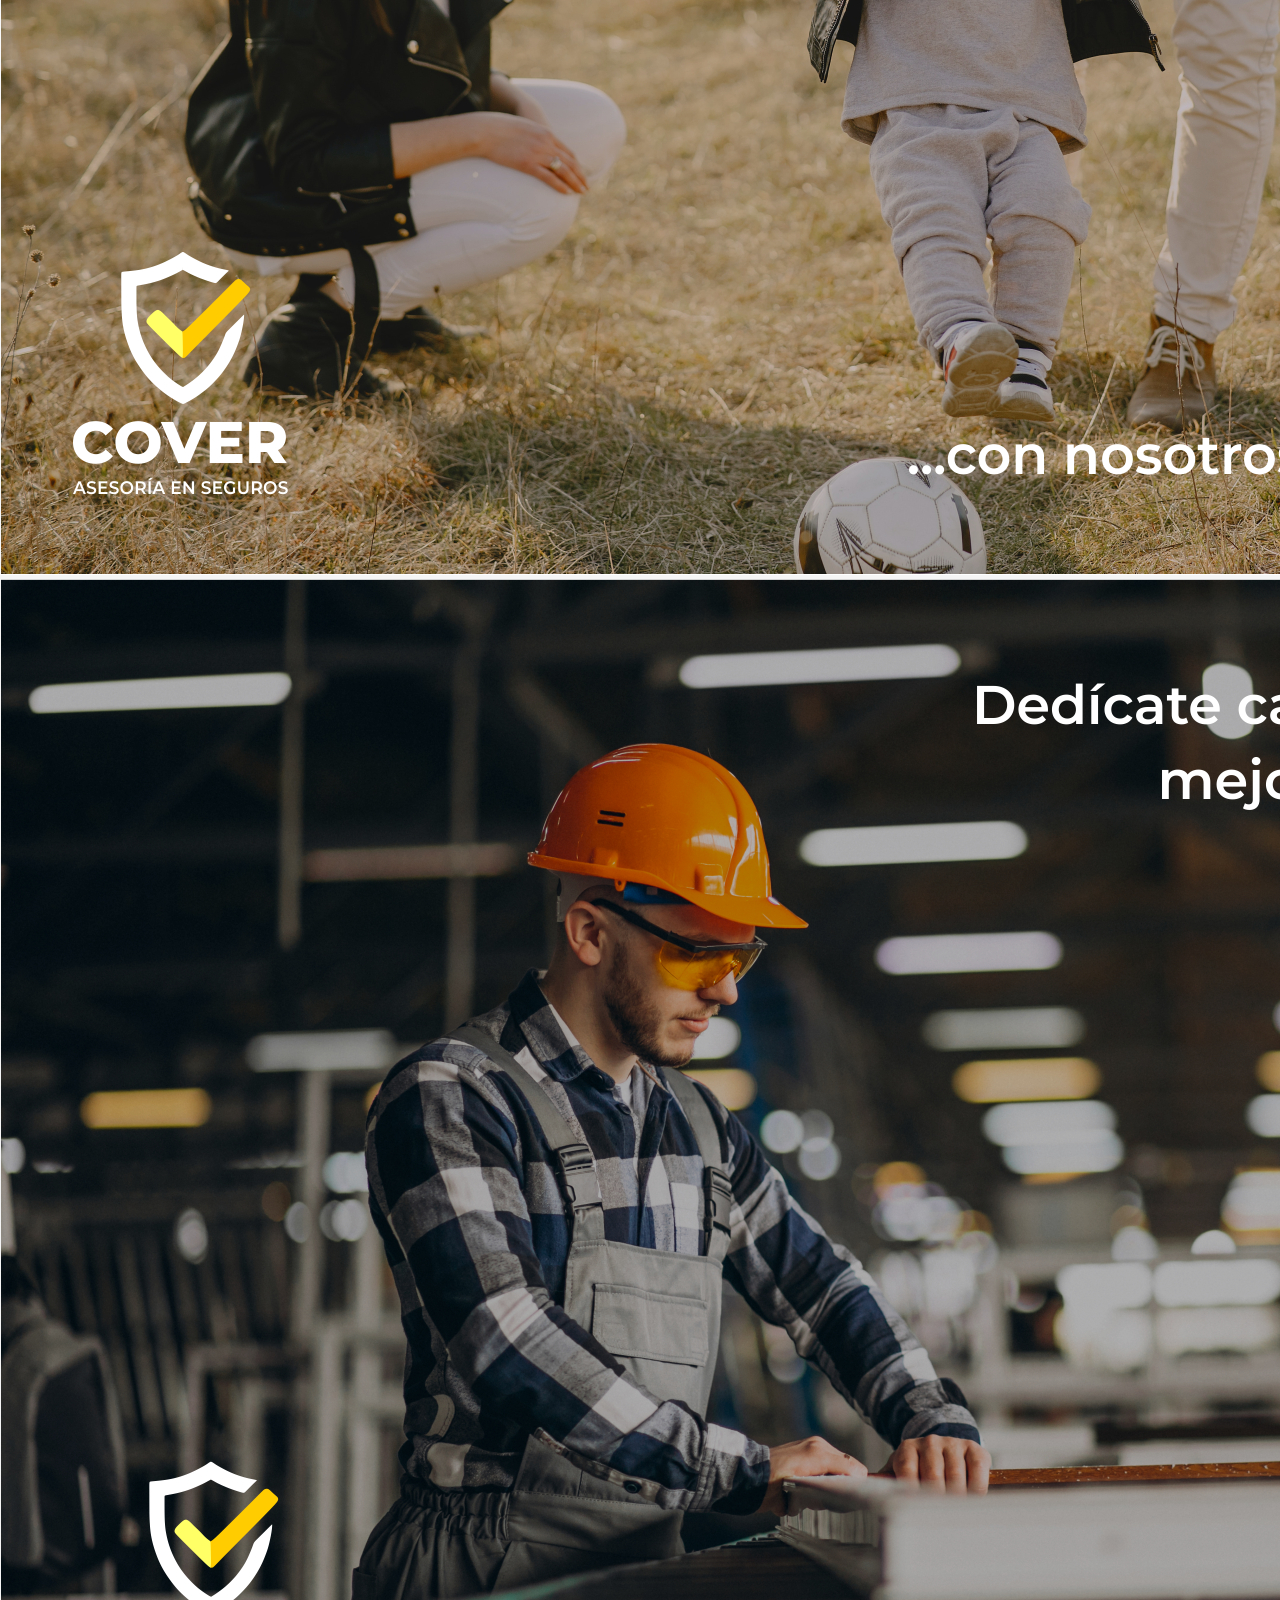
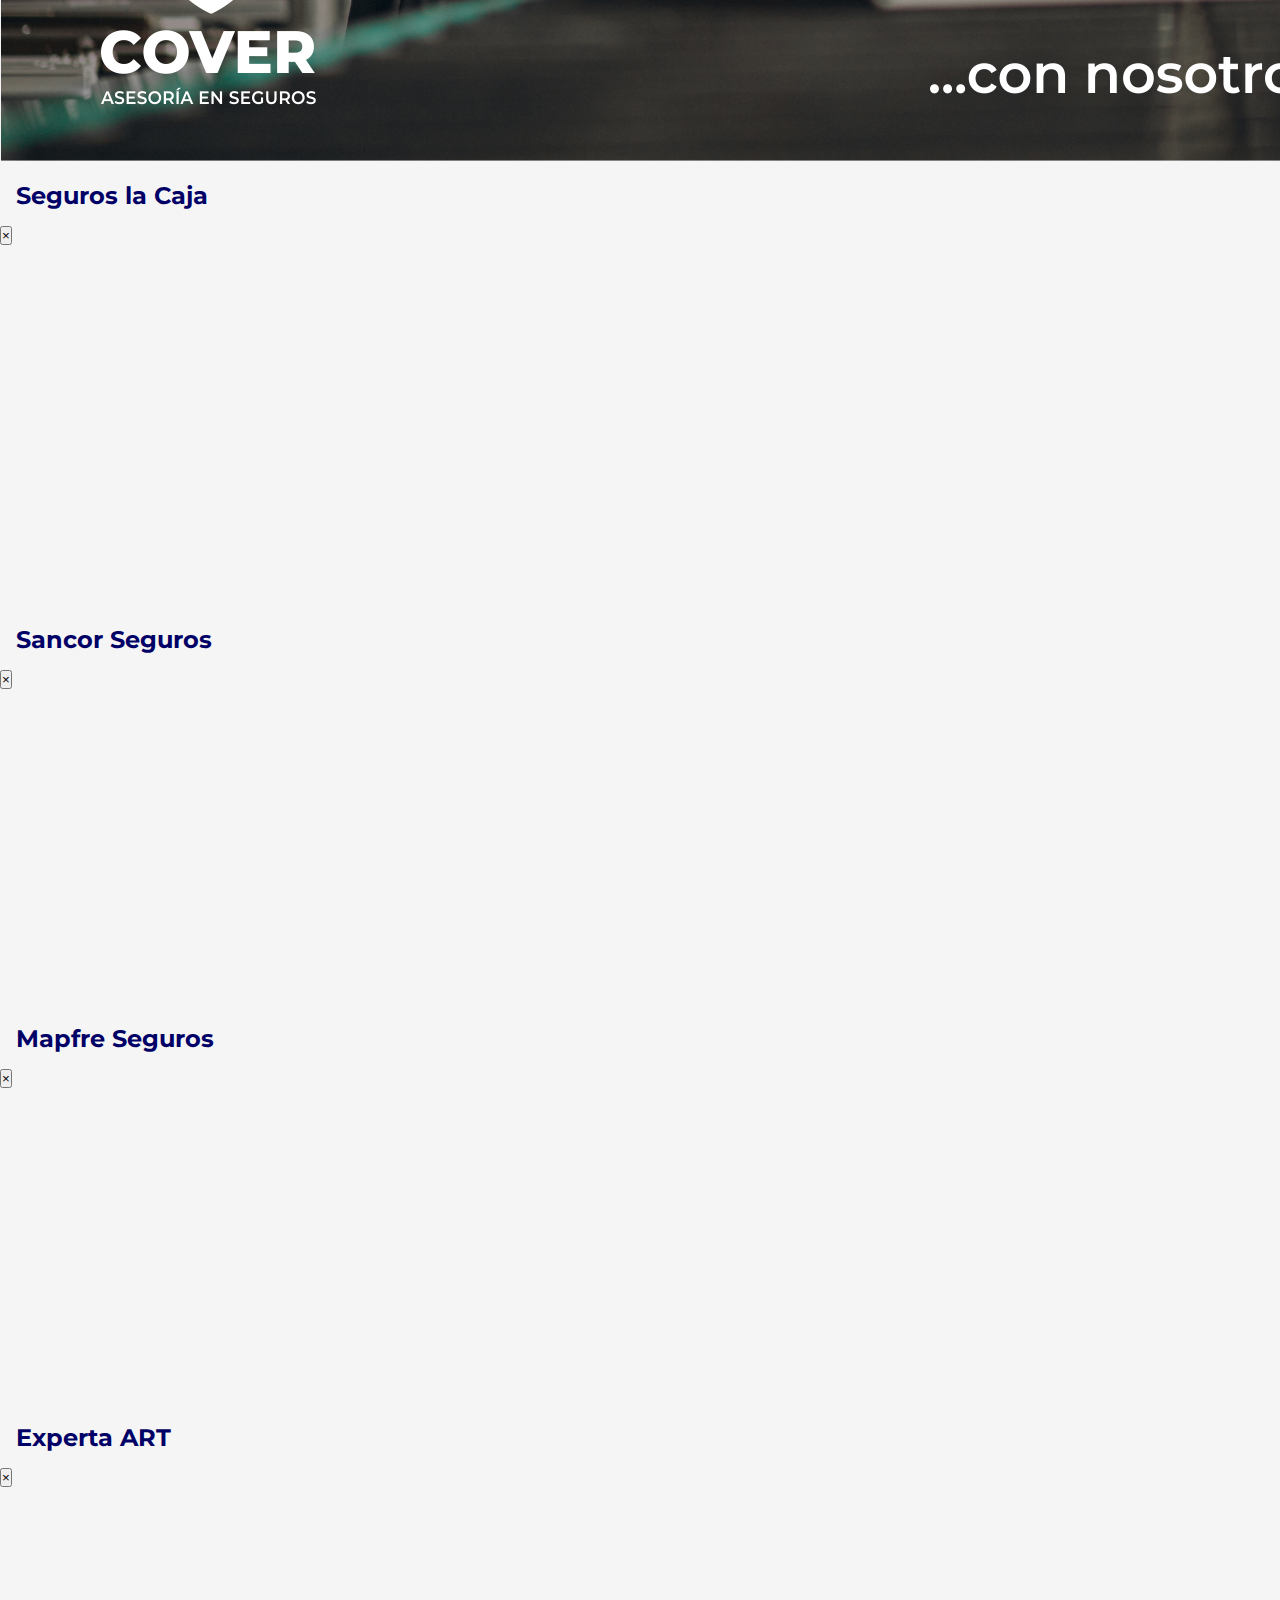
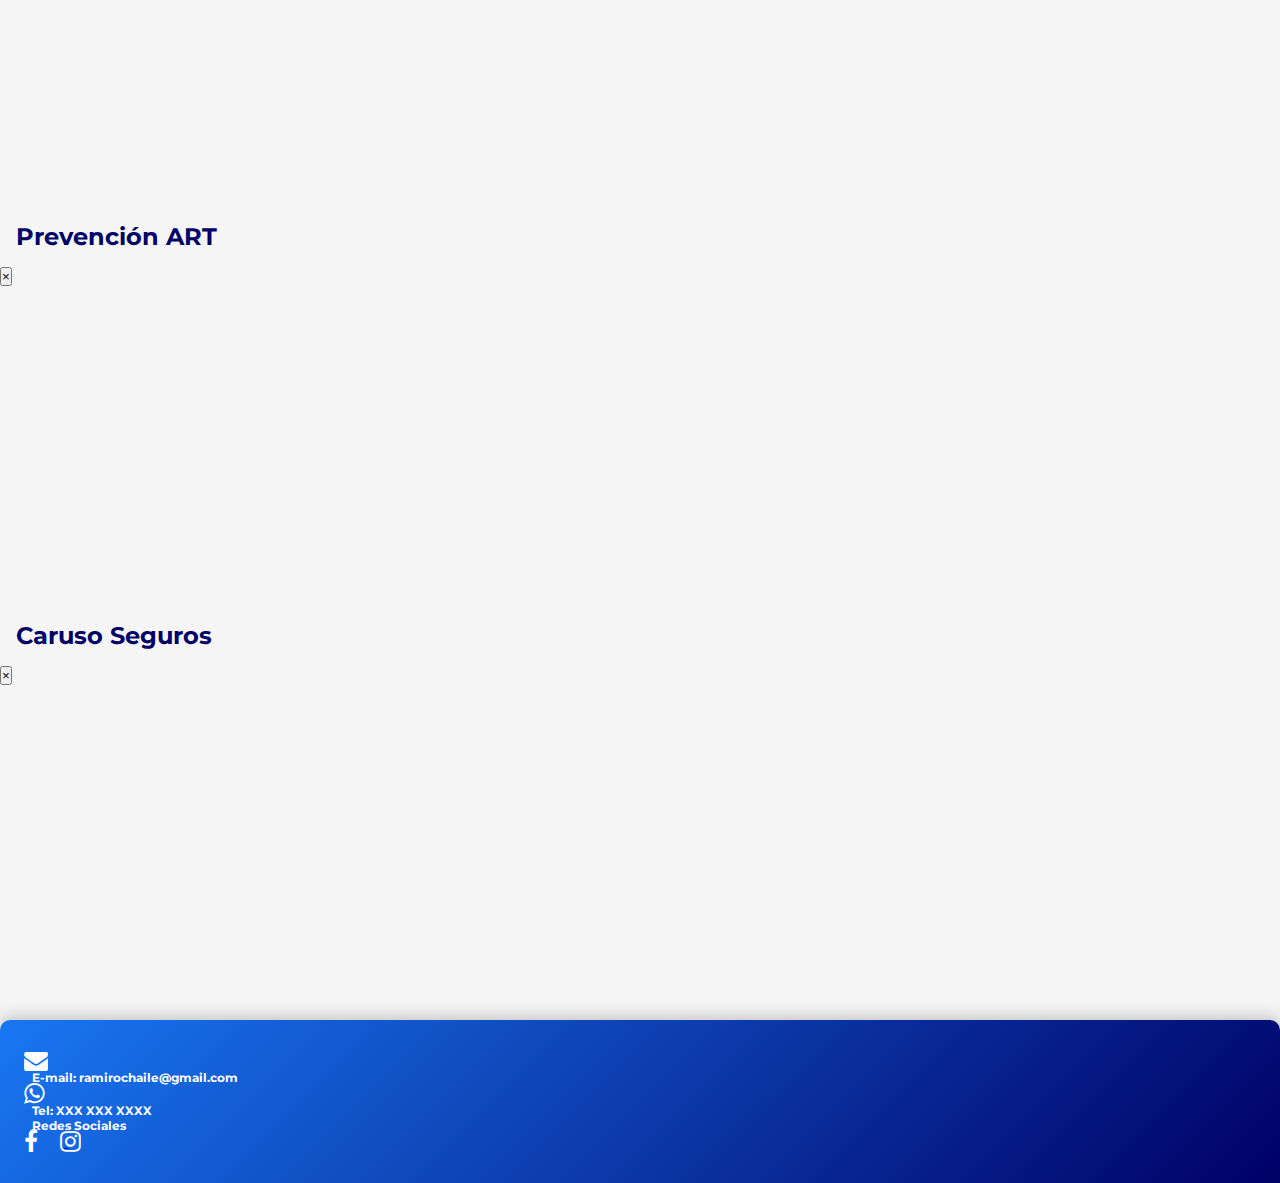
==== commit 55e32af2: "correciones de redacción y ortografía en todos los html" ====
--- a/companias.html
+++ b/companias.html
@@ -6,6 +6,8 @@
         <meta name="viewport" content="width=device-width, initial-scale=1">
 
         <meta name="keywords" content="seguros, seguro de auto, seguro de vida, art, la caja, sancor, caruso, experta, poliza, seguro de moto, seguro patrimonial, sepelio, accidentes personales, prevención">
+
+        <meta name="description" content="Trabajamos con las mejores compañías del mercado, para ofrecerte la mejor calidad de productos a precios accesibles">
         
         <title>Compañías - COVER</title>
 
@@ -44,7 +46,7 @@
                             <a href="productos.html">Productos</a>
                         </li>
                         <li class="nav-item">
-                            <a href="compañias.html">Compañías</a>
+                            <a href="companias.html">Compañías</a>
                         </li>
                         <li class="nav-item">
                             <a href="contacto.html">Contacto</a>
@@ -68,7 +70,7 @@
                     <h1>COMPAÑÍAS</h1>
                 </div>
                 <section class="catalogox6">
-                    <p>Sabemos que la gran variedad de oportunidades hace al éxito. Es por eso que trabajamos con una amplia gama de compañías que poseen las mejores características con respecto a eficiencia y accesibilidad en sus servicios y productos. Tu confianza es lo más valioso para nosotros, es por ello que te ofrecemos los productos de las compañias mas prestigiosas del mercado</p> 
+                    <p>Sabemos que la gran variedad de oportunidades hace al éxito. Es por eso que trabajamos con una amplia gama de compañías que poseen las mejores características con respecto a eficiencia y accesibilidad en sus servicios y productos. Tu confianza es lo más valioso para nosotros, es por ello que te ofrecemos los productos de las compañias más prestigiosas del mercado</p> 
                     <div class="row justify-content-between align-items-center wow animate__animated animate__fadeIn">
                         <div class="col-12 col-md-4">
                             <img src="Multimedia/Caja_compañias.jpg" class="img-fluid" alt="logo la caja" data-toggle="modal" data-target="#video-caja">
@@ -140,7 +142,7 @@
                     <div class="modal-dialog modal-lg">
                         <div class="modal-content">
                             <div class="modal-header">
-                                <h2 class="modal-title" id="exampleModalLabel">Seguros la Caja</h2>
+                                <h2 class="modal-title" id="exampleModalLabel">Sancor Seguros</h2>
                                 <button type="button" class="close" data-dismiss="modal" aria-label="Close">
                                 <span aria-hidden="true">&times;</span>
                                 </button>
@@ -157,7 +159,7 @@
                     <div class="modal-dialog modal-lg">
                         <div class="modal-content">
                             <div class="modal-header">
-                                <h2 class="modal-title" id="exampleModalLabel">Seguros la Caja</h2>
+                                <h2 class="modal-title" id="exampleModalLabel">Mapfre Seguros</h2>
                                 <button type="button" class="close" data-dismiss="modal" aria-label="Close">
                                 <span aria-hidden="true">&times;</span>
                                 </button>
@@ -174,7 +176,7 @@
                     <div class="modal-dialog modal-lg">
                         <div class="modal-content">
                             <div class="modal-header">
-                                <h2 class="modal-title" id="exampleModalLabel">Seguros la Caja</h2>
+                                <h2 class="modal-title" id="exampleModalLabel">Experta ART</h2>
                                 <button type="button" class="close" data-dismiss="modal" aria-label="Close">
                                 <span aria-hidden="true">&times;</span>
                                 </button>
@@ -191,7 +193,7 @@
                     <div class="modal-dialog modal-lg">
                         <div class="modal-content">
                             <div class="modal-header">
-                                <h2 class="modal-title" id="exampleModalLabel">Seguros la Caja</h2>
+                                <h2 class="modal-title" id="exampleModalLabel">Prevención ART</h2>
                                 <button type="button" class="close" data-dismiss="modal" aria-label="Close">
                                 <span aria-hidden="true">&times;</span>
                                 </button>
@@ -208,7 +210,7 @@
                     <div class="modal-dialog modal-lg">
                         <div class="modal-content">
                             <div class="modal-header">
-                                <h2 class="modal-title" id="exampleModalLabel">Seguros la Caja</h2>
+                                <h2 class="modal-title" id="exampleModalLabel">Caruso Seguros</h2>
                                 <button type="button" class="close" data-dismiss="modal" aria-label="Close">
                                 <span aria-hidden="true">&times;</span>
                                 </button>
@@ -227,7 +229,7 @@
                 <section class="col-12 col-lg-9 row row-cols-2 justify-content-around align-items-center">
                     <div class="col-12 col-sm-6 row row-cols-2 justify-content-around align-items-center mt-4">
                         <i class="col-1 fa fa-envelope"></i>
-                        <p class="col-11">Email: ramirochaile@gmail.com</p>
+                        <p class="col-11">E-mail: ramirochaile@gmail.com</p>
                     </div>    
                     
                     <div class="col-12 col-sm-6 row row-cols-2 justify-content-between align-items-center mt-4">
--- a/css/estilos.css
+++ b/css/estilos.css
@@ -39,7 +39,7 @@
     font-style: normal;
     font-weight: 700;
     font-family: 'Montserrat', sans-serif;
-    font-size: 24px;
+    font-size: 16px;
     padding: 16px;
     text-align: left;
 }
@@ -210,6 +210,10 @@
 
 /**Estilos del Main Index**/
 
+.bienvenida {
+    text-align: center;
+}
+
 .catalogox4 img {
     width: 45%;
     padding: 16px;
@@ -309,7 +313,7 @@
 .consulta textarea {
     display: block;
     padding: 16px;
-    margin: 16px;
+    margin: 32px 0;
     border-radius: 8px;
     color: rgba(0, 0, 0, 0.6);
     font-style: normal;
@@ -363,7 +367,9 @@
     font-style: normal;
     font-weight: 700;
     font-family: 'Lato', sans-serif;
-    padding: 8px;
+    font-size: 12px;
+    padding: 8px;
+    margin:auto;
 }
 
 /**Estilos del footer**/
